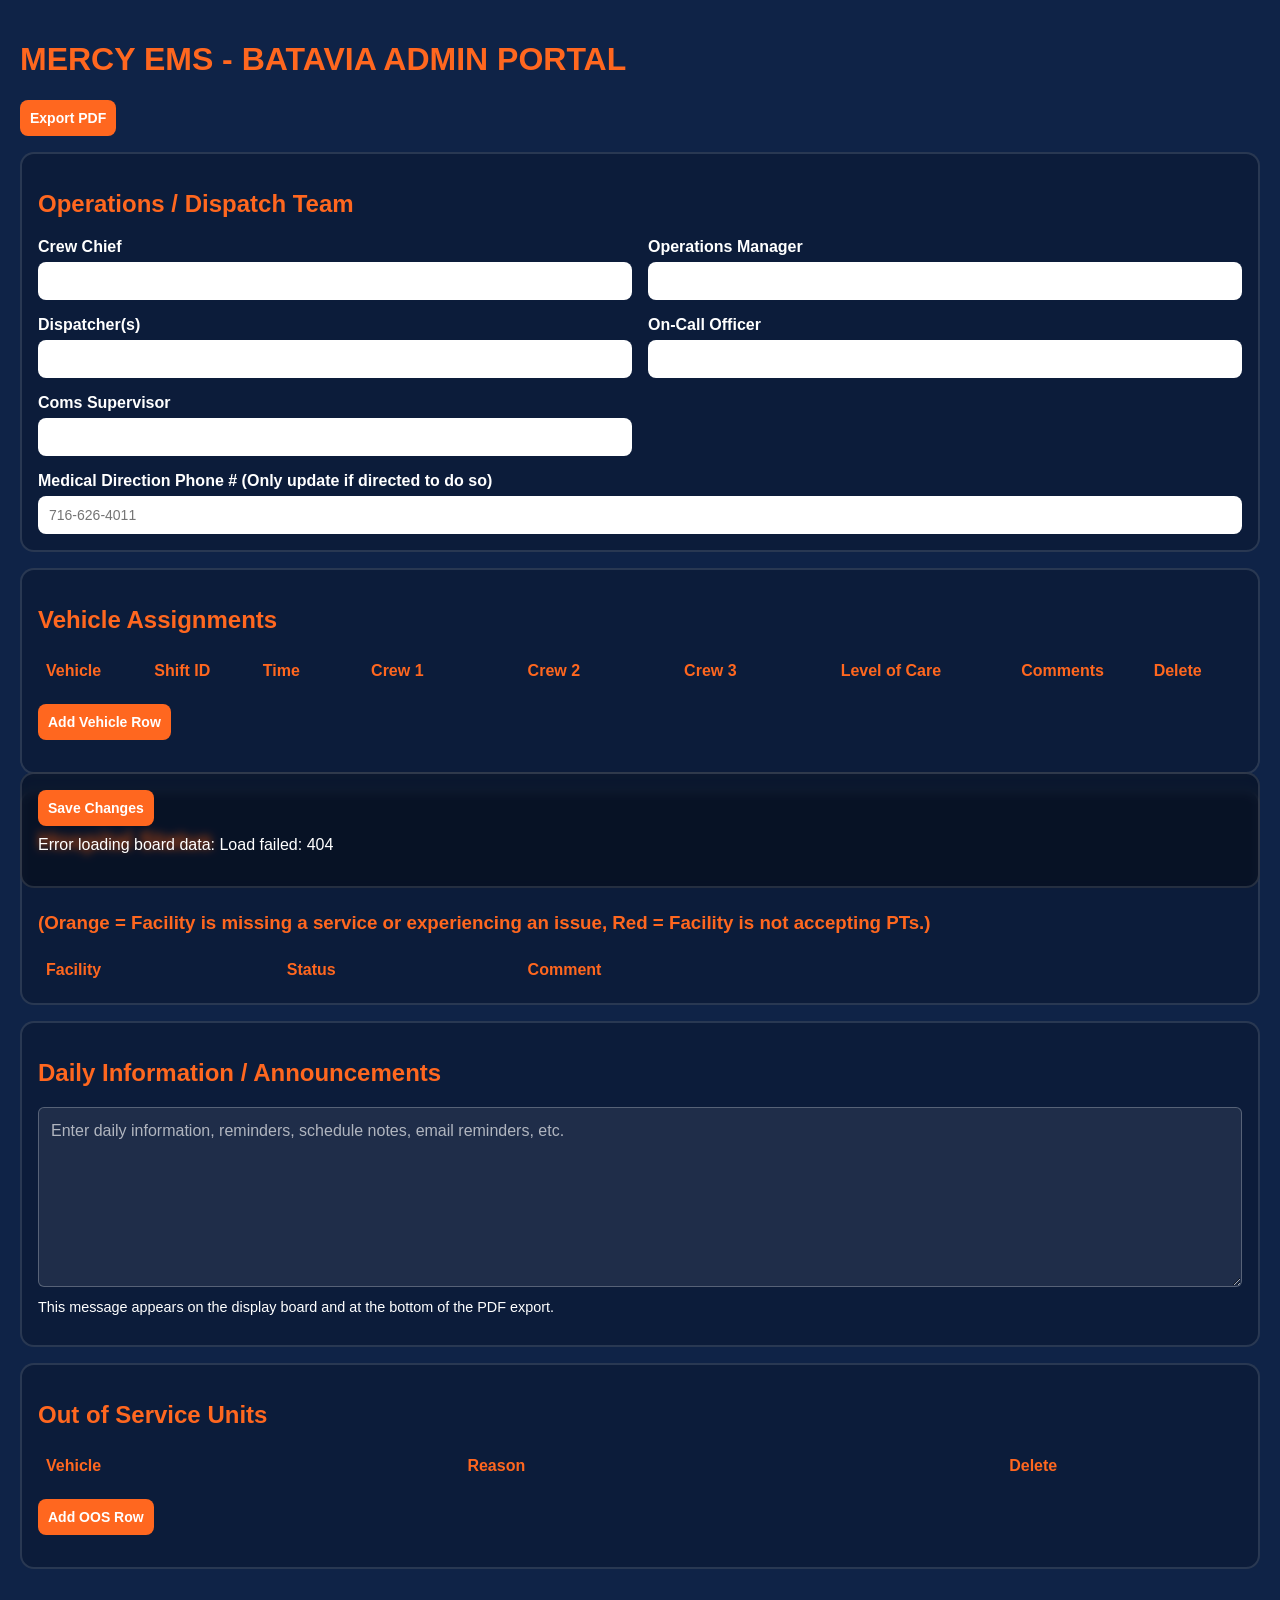
==== admin/index.html @ d02eeb77 "Add files via upload" ====
<!DOCTYPE html>
<html lang="en">
<head>
  <meta charset="UTF-8" />
  <meta name="viewport" content="width=device-width, initial-scale=1.0" />
  <title>MEMS-Batavia-ADMIN CENTER</title>
  <link rel="stylesheet" href="/style.css" />

  <style>
    #hospitalTable td select,
    #hospitalTable td input,
    #vehicleTable td input,
    #vehicleTable td select,
    #oosTable td input {
      min-height: 42px;
    }

    #hospitalTable .facility {
      background: #d9d9d9;
      color: #000;
      font-weight: bold;
    }

    .daily-info-admin-box {
      background: transparent;
      color: #fff;
      border-radius: 6px;
    }

    #dailyInfoInput {
      width: 100%;
      min-height: 180px;
      box-sizing: border-box;
      padding: 12px;
      border-radius: 6px;
      border: 1px solid rgba(255,255,255,.25);
      background: rgba(255,255,255,.08);
      color: #fff;
      font-family: Arial, Helvetica, sans-serif;
      font-size: 16px;
      line-height: 1.35;
      resize: vertical;
    }

    #dailyInfoInput::placeholder {
      color: rgba(255,255,255,.65);
    }

    .admin-help-text {
      margin-top: 8px;
      font-size: 0.9rem;
      color: #fff;
    }

    /* Ensures the med direction field handles layout cleanly in the portal grid */
    .full-width-label {
      grid-column: span 2;
    }
    @media (max-width: 600px) {
      .full-width-label {
        grid-column: span 1;
      }
    }

    /* Real-time safety alert banner style */
    .presence-banner {
      background: #ff9800;
      color: #000;
      padding: 14px 20px;
      border-radius: 6px;
      margin-bottom: 24px;
      font-weight: bold;
      border-left: 6px solid #e65100;
      box-shadow: 0 4px 6px rgba(0,0,0,0.2);
      animation: slideDown 0.3s ease-out;
    }

    @keyframes slideDown {
      from { opacity: 0; transform: translateY(-10px); }
      to { opacity: 1; transform: translateY(0); }
    }
  </style>
</head>

<body>
  <div class="admin-page">
    <h1>MERCY EMS - BATAVIA ADMIN PORTAL</h1>

    <p>
      <button type="button" onclick="exportPDF()">Export PDF</button>
    </p>

    <section class="admin-section">
      <h2>Operations / Dispatch Team</h2>
      <div class="form-grid">
        <label>Crew Chief
          <input id="crewChief" type="text" />
        </label>
        <label>Operations Manager
          <input id="assistantChief" type="text" />
        </label>
        <label>Dispatcher(s)
          <input id="dispatcher" type="text" />
        </label>
        <label>On-Call Officer
          <input id="onCallOfficer" type="text" />
        </label>
        <label>Coms Supervisor
          <input id="comsSupervisor" type="text" />
        </label>
        
        <label class="full-width-label">Medical Direction Phone # (Only update if directed to do so)
          <input id="medicalDirection" type="text" placeholder="716-626-4011" />
        </label>
      </div>
    </section>

    <section class="admin-section">
      <h2>Vehicle Assignments</h2>
      <table id="vehicleTable">
        <thead>
          <tr>
            <th>Vehicle</th>
            <th>Shift ID</th>
            <th>Time</th>
            <th>Crew 1</th>
            <th>Crew 2</th>
            <th>Crew 3</th>
            <th>Level of Care</th>
            <th>Comments</th>
            <th>Delete</th>
          </tr>
        </thead>
        <tbody></tbody>
      </table>
      <p>
        <button type="button" id="addVehicleRowBtn">Add Vehicle Row</button>
      </p>
    </section>

    <section class="admin-section">
      <h2>Hospital Status</h2><br>
      <h3>(Orange = Facility is missing a service or experiencing an issue, Red = Facility is not accepting PTs.)</h3>
      <table id="hospitalTable">
        <thead>
          <tr>
            <th>Facility</th>
            <th>Status</th>
            <th>Comment</th>
          </tr>
        </thead>
        <tbody></tbody>
      </table>
    </section>

    <section class="admin-section">
      <h2>Daily Information / Announcements</h2>
      <div class="daily-info-admin-box">
        <textarea id="dailyInfoInput" placeholder="Enter daily information, reminders, schedule notes, email reminders, etc."></textarea>
      </div>
      <p class="admin-help-text">
        This message appears on the display board and at the bottom of the PDF export.
      </p>
    </section>

    <section class="admin-section">
      <h2>Out of Service Units</h2>
      <table id="oosTable">
        <thead>
          <tr>
            <th>Vehicle</th>
            <th>Reason</th>
            <th>Delete</th>
          </tr>
        </thead>
        <tbody></tbody>
      </table>
      <p>
        <button type="button" id="addOosRowBtn">Add OOS Row</button>
      </p>
    </section>

    <section class="admin-section admin-save-bar">
      <button id="saveBtn" type="button">Save Changes</button>
      <p id="statusMsg">Loading current board data...</p>
    </section>
  </div>

  <script>
    // Global tracking states for conflict management
    let currentRevisionId = null;
    let mySessionId = Math.random().toString(36).substring(2, 15);

    function exportPDF() {
      const user = "Rig assignments are always scheduled to change!";
      const now = new Date();

      const medDirValue = document.getElementById("medicalDirection").value.trim() || "716-626-4011";
      const rows = Array.from(document.querySelectorAll("#vehicleTable tbody tr"));

      const tableRows = rows.map(row => `
        <tr>
          <td>${escapeHtml(row.querySelector(".vehicle").value)}</td>
          <td>${escapeHtml(row.querySelector(".shiftId").value)}</td>
          <td>${escapeHtml(row.querySelector(".time").value)}</td>
          <td>${escapeHtml(row.querySelector(".crew1").value)}</td>
          <td>${escapeHtml(row.querySelector(".crew2").value)}</td>
          <td>${escapeHtml(row.querySelector(".crew3").value)}</td>
          <td>${escapeHtml(row.querySelector(".levelOfCare").value)}</td>
          <td>${escapeHtml(row.querySelector(".comments").value)}</td>
        </tr>
      `).join("");

      const dailyInfoHtml = getDailyInfoHtml();
      const dailyInfoSection = dailyInfoHtml.trim() !== ""
        ? `
          <div class="daily-info-pdf">
            <h3>Daily Information / Announcements</h3>
            <div class="daily-info-content">
              ${escapeHtml(dailyInfoHtml)}
            </div>
          </div>
        `
        : "";

      const printWindow = window.open("", "_blank");

      printWindow.document.write(`
        <!DOCTYPE html>
        <html>
        <head>
          <title>Vehicle Assignments</title>
          <style>
            @page {
              size: landscape;
              margin: 0.5in;
            }

            body {
              font-family: Arial, sans-serif;
              font-size: 11pt;
              color: #000;
              margin: 0;
            }

            h2 {
              text-align: center;
              margin: 0 0 4px 0;
              font-size: 16pt;
              font-weight: bold;
            }

            .med-dir-pdf-line {
              text-align: center;
              font-size: 11pt;
              font-weight: bold;
              margin-bottom: 12px;
            }

            table {
              width: 100%;
              border-collapse: collapse;
            }

            th, td {
              border: 1px solid #000;
              padding: 4px 6px;
              text-align: left;
              vertical-align: top;
            }

            th {
              font-weight: bold;
            }

            thead {
              display: table-header-group;
            }

            .daily-info-pdf {
              margin-top: 14px;
              border: 1px solid #000;
              padding: 8px;
              page-break-inside: avoid;
            }

            .daily-info-pdf h3 {
              margin: 0 0 6px 0;
              font-size: 12pt;
              text-transform: uppercase;
            }

            .daily-info-content {
              font-size: 10.5pt;
              line-height: 1.3;
              white-space: pre-wrap;
            }

            .daily-info-content p {
              margin: 0 0 6px 0;
            }

            .daily-info-content ul,
            .daily-info-content ol {
              margin-top: 4px;
              margin-bottom: 4px;
              padding-left: 22px;
            }

            .footer {
              margin-top: 10px;
              font-size: 9pt;
              display: flex;
              justify-content: space-between;
            }
          </style>
        </head>
        <body>
          <h2>Mercy Flight EMS: Finger Lakes Base - Vehicle Assignments</h2>
          <div class="med-dir-pdf-line">Medical Direction: ${escapeHtml(medDirValue)}</div>
          <table>
            <thead>
              <tr>
                <th>Vehicle</th>
                <th>Shift ID</th>
                <th>Time</th>
                <th>Crew 1</th>
                <th>Crew 2</th>
                <th>Crew 3</th>
                <th>Level of Care</th>
                <th>Comments</th>
              </tr>
            </thead>
            <tbody>
              ${tableRows}
            </tbody>
          </table>

          ${dailyInfoSection}

          <div class="footer">
            <span>REMINDER: ${escapeHtml(user)}</span>
            <span>${escapeHtml(now.toLocaleString())}</span>
          </div>
        </body>
        </html>
      `);

      printWindow.document.close();
      printWindow.focus();
      printWindow.print();
    }

    function escapeHtml(value) {
      return String(value || "")
        .replace(/&/g, "&amp;")
        .replace(/</g, "&lt;")
        .replace(/>/g, "&gt;")
        .replace(/"/g, "&quot;")
        .replace(/'/g, "&#39;");
    }

    function getDailyInfoHtml() {
      const dailyInfoInput = document.getElementById("dailyInfoInput");
      if (!dailyInfoInput) return "";
      return dailyInfoInput.value.trim();
    }

    function updateLevelOfCareClass(selectEl) {
      selectEl.classList.remove(
        "level-care-bls",
        "level-care-als",
        "level-care-sct",
        "level-care-rsi"
      );

      switch (selectEl.value) {
        case "BLS":
          selectEl.classList.add("level-care-bls");
          break;
        case "ALS":
          selectEl.classList.add("level-care-als");
          break;
        case "SCT":
          selectEl.classList.add("level-care-sct");
          break;
        case "ALS/RSI":
          selectEl.classList.add("level-care-rsi");
          break;
      }
    }

    function createVehicleRow(vehicle = {}) {
      const row = document.createElement("tr");
      row.innerHTML = `
        <td><input type="text" class="vehicle" value="${escapeHtml(vehicle.vehicle || "")}"></td>
        <td><input type="text" class="shiftId" value="${escapeHtml(vehicle.shiftId || "")}"></td>
        <td><input type="text" class="time" value="${escapeHtml(vehicle.time || "")}"></td>
        <td><input type="text" class="crew1" value="${escapeHtml(vehicle.crew1 || "")}"></td>
        <td><input type="text" class="crew2" value="${escapeHtml(vehicle.crew2 || "")}"></td>
        <td><input type="text" class="crew3" value="${escapeHtml(vehicle.crew3 || "")}"></td>
        <td>
          <select class="levelOfCare">
            <option value="" ${!vehicle.levelOfCare ? "selected" : ""}>Select</option>
            <option value="BLS" ${vehicle.levelOfCare === "BLS" ? "selected" : ""}>BLS</option>
            <option value="ALS" ${vehicle.levelOfCare === "ALS" ? "selected" : ""}>ALS</option>
            <option value="SCT" ${vehicle.levelOfCare === "SCT" ? "selected" : ""}>SCT</option>
            <option value="ALS/RSI" ${vehicle.levelOfCare === "ALS/RSI" ? "selected" : ""}>ALS/RSI</option>
          </select>
        </td>
        <td><input type="text" class="comments" value="${escapeHtml(vehicle.comments || "")}"></td>
        <td><button type="button" class="deleteRowBtn">Delete</button></td>
      `;

      const deleteBtn = row.querySelector(".deleteRowBtn");
      deleteBtn.addEventListener("click", () => row.remove());

      const locSelect = row.querySelector(".levelOfCare");
      locSelect.addEventListener("change", () => updateLevelOfCareClass(locSelect));
      updateLevelOfCareClass(locSelect);

      return row;
    }

    function createHospitalRow(hospital = {}) {
      const row = document.createElement("tr");
      row.innerHTML = `
        <td>
          <input type="text" class="facility" value="${escapeHtml(hospital.facility || "")}" readonly>
        </td>
        <td>
          <select class="status">
            <option value="OPEN" ${hospital.status === "OPEN" ? "selected" : ""}>OPEN</option>
            <option value="RED" ${hospital.status === "RED" ? "selected" : ""}>RED</option>
            <option value="ORANGE" ${hospital.status === "ORANGE" ? "selected" : ""}>ORANGE</option>
          </select>
        </td>
        <td>
          <input type="text" class="comment" value="${escapeHtml(hospital.comment || "")}" placeholder="Enter comment">
        </td>
      `;
      return row;
    }

    function createOosRow(oos = {}) {
      const row = document.createElement("tr");
      row.innerHTML = `
        <td><input type="text" class="oos-vehicle" value="${escapeHtml(oos.vehicle || "")}"></td>
        <td><input type="text" class="oos-reason" value="${escapeHtml(oos.reason || "")}"></td>
        <td><button type="button" class="deleteOosRowBtn">Delete</button></td>
      `;
      row.querySelector(".deleteOosRowBtn").addEventListener("click", () => row.remove());
      return row;
    }

    function loadForm(data) {
      document.getElementById("crewChief").value = data.operations?.crewChief || "";
      document.getElementById("assistantChief").value = data.operations?.assistantChief || "";
      document.getElementById("dispatcher").value = data.operations?.dispatcher || "";
      document.getElementById("onCallOfficer").value = data.operations?.onCallOfficer || "";
      document.getElementById("comsSupervisor").value = data.operations?.comsSupervisor || "";
      document.getElementById("medicalDirection").value = data.operations?.medicalDirection || "716-626-4011";

      const vehicleBody = document.querySelector("#vehicleTable tbody");
      vehicleBody.innerHTML = "";
      (data.vehicles || []).forEach(vehicle => {
        vehicleBody.appendChild(createVehicleRow(vehicle));
      });

      const hospitalBody = document.querySelector("#hospitalTable tbody");
      hospitalBody.innerHTML = "";
      (data.hospitals || []).forEach(hospital => {
        hospitalBody.appendChild(createHospitalRow(hospital));
      });

      const dailyInfoInput = document.getElementById("dailyInfoInput");
      if (dailyInfoInput) {
        dailyInfoInput.value = data.dailyInfo || "";
      }

      const oosBody = document.querySelector("#oosTable tbody");
      oosBody.innerHTML = "";
      (data.oos || []).forEach(item => {
        oosBody.appendChild(createOosRow(item));
      });
    }

    function collectFormData() {
      const operations = {
        crewChief: document.getElementById("crewChief").value.trim(),
        assistantChief: document.getElementById("assistantChief").value.trim(),
        dispatcher: document.getElementById("dispatcher").value.trim(),
        onCallOfficer: document.getElementById("onCallOfficer").value.trim(),
        comsSupervisor: document.getElementById("comsSupervisor").value.trim(),
        medicalDirection: document.getElementById("medicalDirection").value.trim()
      };

      const vehicles = Array.from(document.querySelectorAll("#vehicleTable tbody tr")).map(row => ({
        vehicle: row.querySelector(".vehicle").value.trim(),
        shiftId: row.querySelector(".shiftId").value.trim(),
        time: row.querySelector(".time").value.trim(),
        crew1: row.querySelector(".crew1").value.trim(),
        crew2: row.querySelector(".crew2").value.trim(),
        crew3: row.querySelector(".crew3").value.trim(),
        levelOfCare: row.querySelector(".levelOfCare").value.trim(),
        comments: row.querySelector(".comments").value.trim()
      })).filter(v =>
        v.vehicle !== "" ||
        v.shiftId !== "" ||
        v.time !== "" ||
        v.crew1 !== "" ||
        v.crew2 !== "" ||
        v.crew3 !== "" ||
        v.levelOfCare !== "" ||
        v.comments !== ""
      );

      const hospitals = Array.from(document.querySelectorAll("#hospitalTable tbody tr")).map(row => ({
        facility: row.querySelector(".facility").value.trim(),
        status: row.querySelector(".status").value,
        comment: row.querySelector(".comment").value.trim()
      }));

      const oos = Array.from(document.querySelectorAll("#oosTable tbody tr")).map(row => ({
        vehicle: row.querySelector(".oos-vehicle").value.trim(),
        reason: row.querySelector(".oos-reason").value.trim()
      })).filter(item => item.vehicle !== "" || item.reason !== "");

      const dailyInfo = getDailyInfoHtml();

      return { operations, vehicles, hospitals, oos, dailyInfo };
    }

    // Dynamic UI Warning Banner controls
    function injectPresenceBanner(message) {
      const existing = document.querySelector(".presence-banner");
      if (existing) existing.remove();

      const banner = document.createElement("div");
      banner.className = "presence-banner";
      banner.innerHTML = `<span>${message}</span>`;
      
      const adminPage = document.querySelector(".admin-page");
      if (adminPage) {
        adminPage.insertBefore(banner, adminPage.firstChild);
      }
    }

    function removePresenceBanner() {
      const existing = document.querySelector(".presence-banner");
      if (existing) existing.remove();
    }

    document.getElementById("addVehicleRowBtn").addEventListener("click", () => {
      document.querySelector("#vehicleTable tbody").appendChild(createVehicleRow({}));
    });

    document.getElementById("addOosRowBtn").addEventListener("click", () => {
      document.querySelector("#oosTable tbody").appendChild(createOosRow({}));
    });

    // Save Changes Handler containing safety version stamps
    document.getElementById("saveBtn").addEventListener("click", async () => {
      const updatedData = collectFormData();
      
      const payload = {
        ...updatedData,
        revisionId: currentRevisionId,
        senderId: mySessionId
      };

      try {
        const response = await fetch("/api/board", {
          method: "POST",
          headers: {
            "Content-Type": "application/json"
          },
          body: JSON.stringify(payload)
        });

        // Handle mid-air collision warning natively via HTTP Status codes
        if (response.status === 409) {
          throw new Error("Conflict! Another dispatcher saved updates to this board while you were editing.");
        }

        if (!response.ok) {
          throw new Error(`Save failed: ${response.status}`);
        }

        const result = await response.json();
        
        // Match our local layout identity token with the fresh database revision record
        currentRevisionId = result.revisionId;

        document.getElementById("statusMsg").textContent = "Board updated successfully.";
        removePresenceBanner();
      } catch (error) {
        document.getElementById("statusMsg").textContent = "Error saving board: " + error.message;
        injectPresenceBanner(`❌ Save Denied: ${error.message} To protect active data, please copy your edits, reload this tab, and reapply them.`);
      }
    });

    // Initial Load sequence
    fetch(`/api/board?ts=${Date.now()}`, { cache: "no-store" })
      .then(response => {
        if (!response.ok) {
          throw new Error(`Load failed: ${response.status}`);
        }
        return response.json();
      })
      .then(data => {
        loadForm(data);
        
        // Track the baseline revision key mapped by the server JSON response
        currentRevisionId = data.revisionId || "initial-revision-v1";
        document.getElementById("statusMsg").textContent = "Current board data loaded.";
      })
      .catch(error => {
        document.getElementById("statusMsg").textContent = "Error loading board data: " + error.message;
      });
  </script>
</body>
</html>
---- style.css ----
* {
  box-sizing: border-box;
}

body {
  margin: 0;
  font-family: Arial, Helvetica, sans-serif;
  background: #0f2347;
  color: #ff671f;
}

.admin-page {
  max-width: 1400px;
  margin: 0 auto;
  padding: 20px;
}

h1, h2 {
  color: #ff671f;
}

.admin-section {
  background: rgba(0,0,0,0.18);
  border: 2px solid rgba(255,255,255,0.12);
  border-radius: 14px;
  padding: 16px;
  margin-bottom: 16px;
}

.form-grid {
  display: grid;
  grid-template-columns: repeat(2, minmax(0, 1fr));
  gap: 16px;
}

label {
  display: flex;
  flex-direction: column;
  gap: 6px;
  color: white;
  font-weight: bold;
}

input,
select,
button,
textarea {
  width: 100%;
  max-width: 100%;
  padding: 10px;
  border-radius: 8px;
  border: 1px solid rgba(255,255,255,0.15);
  font-size: 14px;
}

input,
select,
textarea {
  background: white;
  color: black;
}

button {
  width: auto;
  background: #ff671f;
  color: white;
  font-weight: bold;
  border: none;
  cursor: pointer;
}

table {
  width: 100%;
  border-collapse: collapse;
}

th,
td {
  padding: 8px;
  text-align: left;
  vertical-align: top;
}

th {
  color: #ff671f;
}

td {
  color: white;
}

td input,
td select,
td textarea {
  width: 100%;
  min-width: 0;
  display: block;
}

/* Vehicle table: stable widths for dispatch screens */
#vehicleTable {
  width: 100%;
  table-layout: fixed;
}

#vehicleTable th:nth-child(1),
#vehicleTable td:nth-child(1) { width: 9%; } /* Vehicle */

#vehicleTable th:nth-child(2),
#vehicleTable td:nth-child(2) { width: 9%; } /* Shift ID */

#vehicleTable th:nth-child(3),
#vehicleTable td:nth-child(3) { width: 9%; } /* Time */

#vehicleTable th:nth-child(4),
#vehicleTable td:nth-child(4) { width: 13%; } /* Crew 1 */

#vehicleTable th:nth-child(5),
#vehicleTable td:nth-child(5) { width: 13%; } /* Crew 2 */

#vehicleTable th:nth-child(6),
#vehicleTable td:nth-child(6) { width: 13%; } /* Crew 3 */

#vehicleTable th:nth-child(7),
#vehicleTable td:nth-child(7) { width: 15%; } /* Level of Care */

#vehicleTable th:nth-child(8),
#vehicleTable td:nth-child(8) { width: 11%; } /* Comments */

#vehicleTable th:nth-child(9),
#vehicleTable td:nth-child(9) {
  width: 8%;   /* Delete */
  min-width: 90px;
}

/* Keep delete button visible */
#vehicleTable td:last-child button {
  white-space: nowrap;
  min-width: 72px;
}

/* Color-coded Level of Care */
.levelOfCare {
  font-weight: bold;
  border: 2px solid transparent;
}

.level-care-bls {
  background: #2e7d32 !important;
  color: #fff !important;
}

.level-care-als {
  background: #1565c0 !important;
  color: #fff !important;
}

.level-care-sct {
  background: #6a1b9a !important;
  color: #fff !important;
}

.level-care-rsi {
  background: #c62828 !important;
  color: #fff !important;
}

#hospitalTable th:nth-child(1) { width: 20%; }
#hospitalTable th:nth-child(2) { width: 20%; }
#hospitalTable th:nth-child(3) { width: 60%; }

#oosTable th:nth-child(1) { width: 35%; }
#oosTable th:nth-child(2) { width: 45%; }
#oosTable th:nth-child(3) { width: 20%; }

#statusMsg {
  color: white;
  margin-top: 10px;
}

.admin-save-bar {
  position: sticky;
  bottom: 12px;
  background: rgba(0,0,0,0.35);
  backdrop-filter: blur(4px);
  z-index: 5;
}

/* Tablet */
@media (max-width: 1100px) {
  .form-grid {
    grid-template-columns: 1fr;
  }

  .admin-page {
    padding: 14px;
  }

  .admin-section {
    padding: 12px;
  }

  #vehicleTable {
    display: block;
    overflow-x: auto;
    white-space: nowrap;
  }

  #hospitalTable,
  #oosTable {
    display: block;
    overflow-x: auto;
  }
}

/* Mobile stacked layout */
@media (max-width: 700px) {
  .admin-page {
    padding: 10px;
  }

  h1 {
    font-size: 1.5rem;
  }

  table,
  thead,
  tbody,
  th,
  td,
  tr {
    display: block;
    width: 100%;
  }

  #vehicleTable thead,
  #hospitalTable thead,
  #oosTable thead {
    display: none;
  }

  #vehicleTable tbody tr,
  #hospitalTable tbody tr,
  #oosTable tbody tr {
    background: rgba(255,255,255,0.04);
    border: 1px solid rgba(255,255,255,0.12);
    border-radius: 12px;
    padding: 10px;
    margin-bottom: 12px;
  }

  #vehicleTable td,
  #hospitalTable td,
  #oosTable td {
    display: flex;
    flex-direction: column;
    padding: 6px 0;
    border: none;
  }

  #vehicleTable td::before,
  #hospitalTable td::before,
  #oosTable td::before {
    font-weight: bold;
    color: #ff671f;
    margin-bottom: 4px;
  }

  #vehicleTable td:nth-child(1)::before { content: "Vehicle"; }
  #vehicleTable td:nth-child(2)::before { content: "Shift ID"; }
  #vehicleTable td:nth-child(3)::before { content: "Time"; }
  #vehicleTable td:nth-child(4)::before { content: "Crew 1"; }
  #vehicleTable td:nth-child(5)::before { content: "Crew 2"; }
  #vehicleTable td:nth-child(6)::before { content: "Crew 3"; }
  #vehicleTable td:nth-child(7)::before { content: "Level of Care"; }
  #vehicleTable td:nth-child(8)::before { content: "Comments"; }
  #vehicleTable td:nth-child(9)::before { content: "Delete"; }

  #hospitalTable td:nth-child(1)::before { content: "Facility"; }
  #hospitalTable td:nth-child(2)::before { content: "Status"; }
  #hospitalTable td:nth-child(3)::before { content: "Comment"; }

  #oosTable td:nth-child(1)::before { content: "Vehicle"; }
  #oosTable td:nth-child(2)::before { content: "Reason"; }
  #oosTable td:nth-child(3)::before { content: "Delete"; }

  input,
  select,
  button,
  textarea {
    font-size: 16px;
  }

  .admin-save-bar {
    bottom: 8px;
  }
}
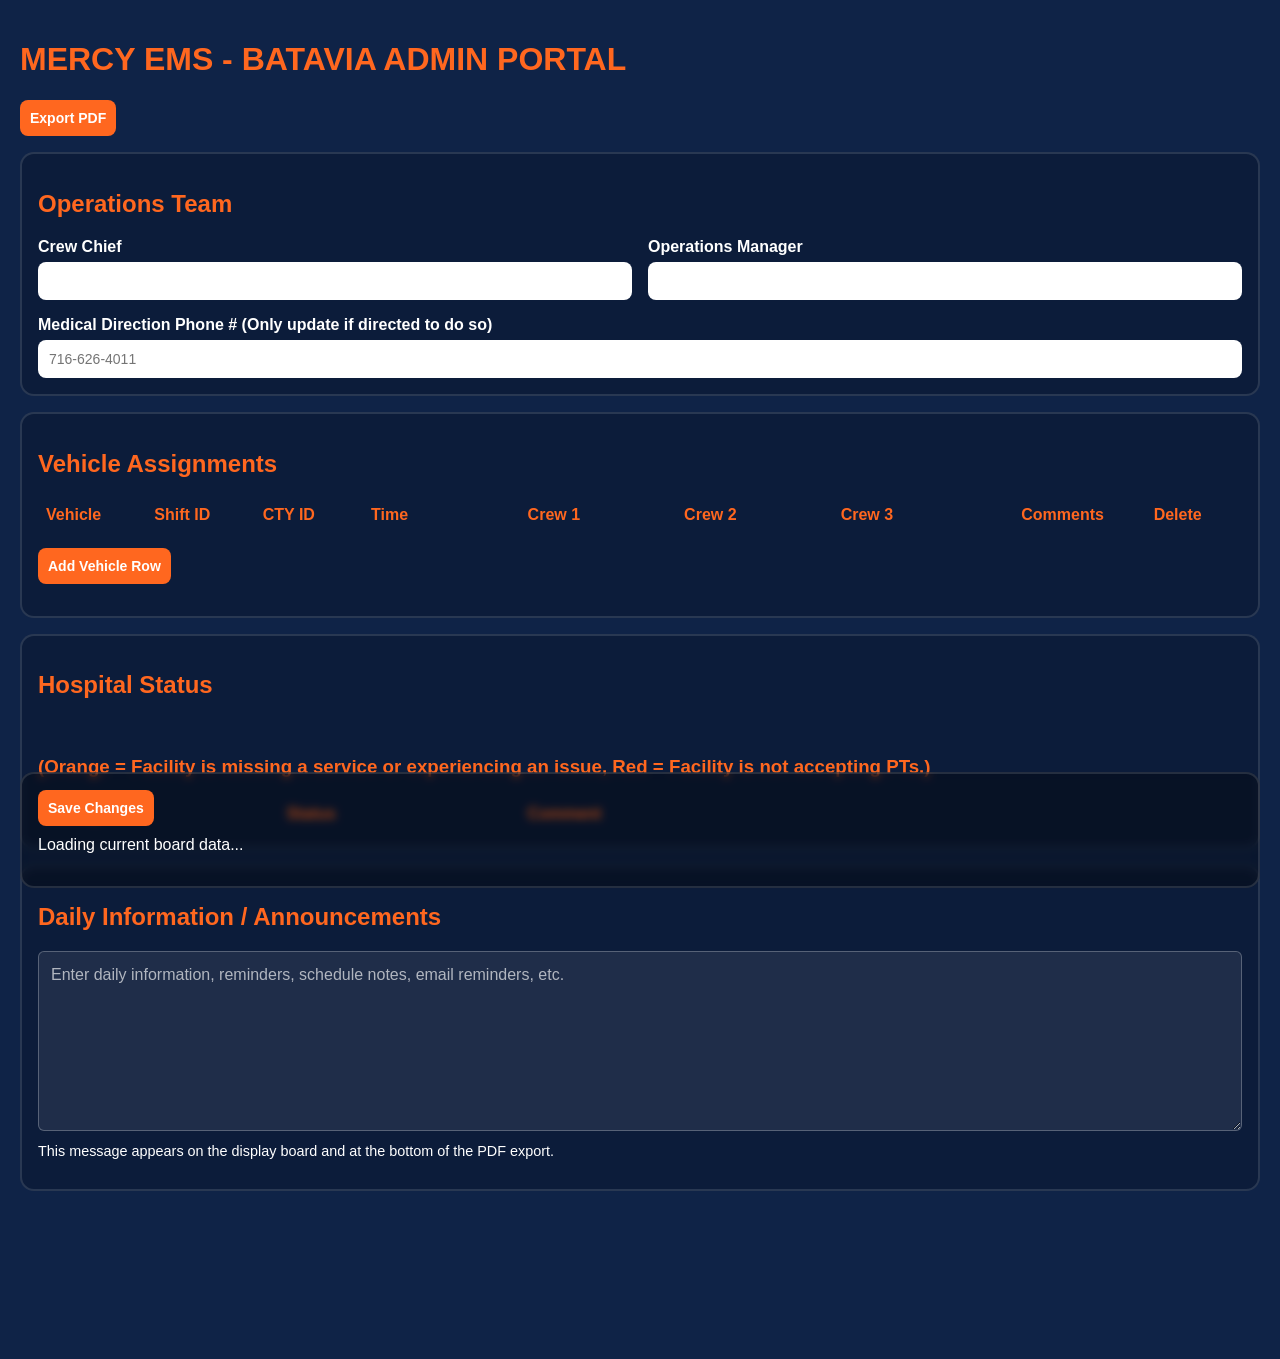
==== commit b532e0c1: "Update print statement from 'Hello' to 'Goodbye'" ====
--- a/admin/index.html
+++ b/admin/index.html
@@ -91,7 +91,7 @@
     </p>
 
     <section class="admin-section">
-      <h2>Operations / Dispatch Team</h2>
+      <h2>Operations Team</h2>
       <div class="form-grid">
         <label>Crew Chief
           <input id="crewChief" type="text" />
@@ -99,15 +99,6 @@
         <label>Operations Manager
           <input id="assistantChief" type="text" />
         </label>
-        <label>Dispatcher(s)
-          <input id="dispatcher" type="text" />
-        </label>
-        <label>On-Call Officer
-          <input id="onCallOfficer" type="text" />
-        </label>
-        <label>Coms Supervisor
-          <input id="comsSupervisor" type="text" />
-        </label>
         
         <label class="full-width-label">Medical Direction Phone # (Only update if directed to do so)
           <input id="medicalDirection" type="text" placeholder="716-626-4011" />
@@ -122,11 +113,11 @@
           <tr>
             <th>Vehicle</th>
             <th>Shift ID</th>
+            <th>CTY ID</th>
             <th>Time</th>
             <th>Crew 1</th>
             <th>Crew 2</th>
             <th>Crew 3</th>
-            <th>Level of Care</th>
             <th>Comments</th>
             <th>Delete</th>
           </tr>
@@ -163,23 +154,6 @@
       </p>
     </section>
 
-    <section class="admin-section">
-      <h2>Out of Service Units</h2>
-      <table id="oosTable">
-        <thead>
-          <tr>
-            <th>Vehicle</th>
-            <th>Reason</th>
-            <th>Delete</th>
-          </tr>
-        </thead>
-        <tbody></tbody>
-      </table>
-      <p>
-        <button type="button" id="addOosRowBtn">Add OOS Row</button>
-      </p>
-    </section>
-
     <section class="admin-section admin-save-bar">
       <button id="saveBtn" type="button">Save Changes</button>
       <p id="statusMsg">Loading current board data...</p>
@@ -202,11 +176,11 @@
         <tr>
           <td>${escapeHtml(row.querySelector(".vehicle").value)}</td>
           <td>${escapeHtml(row.querySelector(".shiftId").value)}</td>
+          <td>${escapeHtml(row.querySelector(".ctyId").value)}</td>
           <td>${escapeHtml(row.querySelector(".time").value)}</td>
           <td>${escapeHtml(row.querySelector(".crew1").value)}</td>
           <td>${escapeHtml(row.querySelector(".crew2").value)}</td>
           <td>${escapeHtml(row.querySelector(".crew3").value)}</td>
-          <td>${escapeHtml(row.querySelector(".levelOfCare").value)}</td>
           <td>${escapeHtml(row.querySelector(".comments").value)}</td>
         </tr>
       `).join("");
@@ -366,28 +340,6 @@
       return dailyInfoInput.value.trim();
     }
 
-    function updateLevelOfCareClass(selectEl) {
-      selectEl.classList.remove(
-        "level-care-bls",
-        "level-care-als",
-        "level-care-sct",
-        "level-care-rsi"
-      );
-
-      switch (selectEl.value) {
-        case "BLS":
-          selectEl.classList.add("level-care-bls");
-          break;
-        case "ALS":
-          selectEl.classList.add("level-care-als");
-          break;
-        case "SCT":
-          selectEl.classList.add("level-care-sct");
-          break;
-        case "ALS/RSI":
-          selectEl.classList.add("level-care-rsi");
-          break;
-      }
     }
 
     function createVehicleRow(vehicle = {}) {
@@ -399,25 +351,12 @@
         <td><input type="text" class="crew1" value="${escapeHtml(vehicle.crew1 || "")}"></td>
         <td><input type="text" class="crew2" value="${escapeHtml(vehicle.crew2 || "")}"></td>
         <td><input type="text" class="crew3" value="${escapeHtml(vehicle.crew3 || "")}"></td>
-        <td>
-          <select class="levelOfCare">
-            <option value="" ${!vehicle.levelOfCare ? "selected" : ""}>Select</option>
-            <option value="BLS" ${vehicle.levelOfCare === "BLS" ? "selected" : ""}>BLS</option>
-            <option value="ALS" ${vehicle.levelOfCare === "ALS" ? "selected" : ""}>ALS</option>
-            <option value="SCT" ${vehicle.levelOfCare === "SCT" ? "selected" : ""}>SCT</option>
-            <option value="ALS/RSI" ${vehicle.levelOfCare === "ALS/RSI" ? "selected" : ""}>ALS/RSI</option>
-          </select>
-        </td>
         <td><input type="text" class="comments" value="${escapeHtml(vehicle.comments || "")}"></td>
         <td><button type="button" class="deleteRowBtn">Delete</button></td>
       `;
 
       const deleteBtn = row.querySelector(".deleteRowBtn");
       deleteBtn.addEventListener("click", () => row.remove());
-
-      const locSelect = row.querySelector(".levelOfCare");
-      locSelect.addEventListener("change", () => updateLevelOfCareClass(locSelect));
-      updateLevelOfCareClass(locSelect);
 
       return row;
     }
@@ -456,9 +395,7 @@
     function loadForm(data) {
       document.getElementById("crewChief").value = data.operations?.crewChief || "";
       document.getElementById("assistantChief").value = data.operations?.assistantChief || "";
-      document.getElementById("dispatcher").value = data.operations?.dispatcher || "";
       document.getElementById("onCallOfficer").value = data.operations?.onCallOfficer || "";
-      document.getElementById("comsSupervisor").value = data.operations?.comsSupervisor || "";
       document.getElementById("medicalDirection").value = data.operations?.medicalDirection || "716-626-4011";
 
       const vehicleBody = document.querySelector("#vehicleTable tbody");
@@ -477,41 +414,33 @@
       if (dailyInfoInput) {
         dailyInfoInput.value = data.dailyInfo || "";
       }
-
-      const oosBody = document.querySelector("#oosTable tbody");
-      oosBody.innerHTML = "";
-      (data.oos || []).forEach(item => {
-        oosBody.appendChild(createOosRow(item));
-      });
     }
 
     function collectFormData() {
       const operations = {
         crewChief: document.getElementById("crewChief").value.trim(),
         assistantChief: document.getElementById("assistantChief").value.trim(),
-        dispatcher: document.getElementById("dispatcher").value.trim(),
         onCallOfficer: document.getElementById("onCallOfficer").value.trim(),
-        comsSupervisor: document.getElementById("comsSupervisor").value.trim(),
         medicalDirection: document.getElementById("medicalDirection").value.trim()
       };
 
       const vehicles = Array.from(document.querySelectorAll("#vehicleTable tbody tr")).map(row => ({
         vehicle: row.querySelector(".vehicle").value.trim(),
         shiftId: row.querySelector(".shiftId").value.trim(),
+        ctyId: row.querySelector(".levelOfCare").value.trim(),
         time: row.querySelector(".time").value.trim(),
         crew1: row.querySelector(".crew1").value.trim(),
         crew2: row.querySelector(".crew2").value.trim(),
         crew3: row.querySelector(".crew3").value.trim(),
-        levelOfCare: row.querySelector(".levelOfCare").value.trim(),
         comments: row.querySelector(".comments").value.trim()
       })).filter(v =>
         v.vehicle !== "" ||
         v.shiftId !== "" ||
+        v.ctyId !== "" ||
         v.time !== "" ||
         v.crew1 !== "" ||
         v.crew2 !== "" ||
         v.crew3 !== "" ||
-        v.levelOfCare !== "" ||
         v.comments !== ""
       );
 
@@ -521,14 +450,9 @@
         comment: row.querySelector(".comment").value.trim()
       }));
 
-      const oos = Array.from(document.querySelectorAll("#oosTable tbody tr")).map(row => ({
-        vehicle: row.querySelector(".oos-vehicle").value.trim(),
-        reason: row.querySelector(".oos-reason").value.trim()
-      })).filter(item => item.vehicle !== "" || item.reason !== "");
-
       const dailyInfo = getDailyInfoHtml();
 
-      return { operations, vehicles, hospitals, oos, dailyInfo };
+      return { operations, vehicles, hospitals, dailyInfo };
     }
 
     // Dynamic UI Warning Banner controls
@@ -553,10 +477,6 @@
 
     document.getElementById("addVehicleRowBtn").addEventListener("click", () => {
       document.querySelector("#vehicleTable tbody").appendChild(createVehicleRow({}));
-    });
-
-    document.getElementById("addOosRowBtn").addEventListener("click", () => {
-      document.querySelector("#oosTable tbody").appendChild(createOosRow({}));
     });
 
     // Save Changes Handler containing safety version stamps
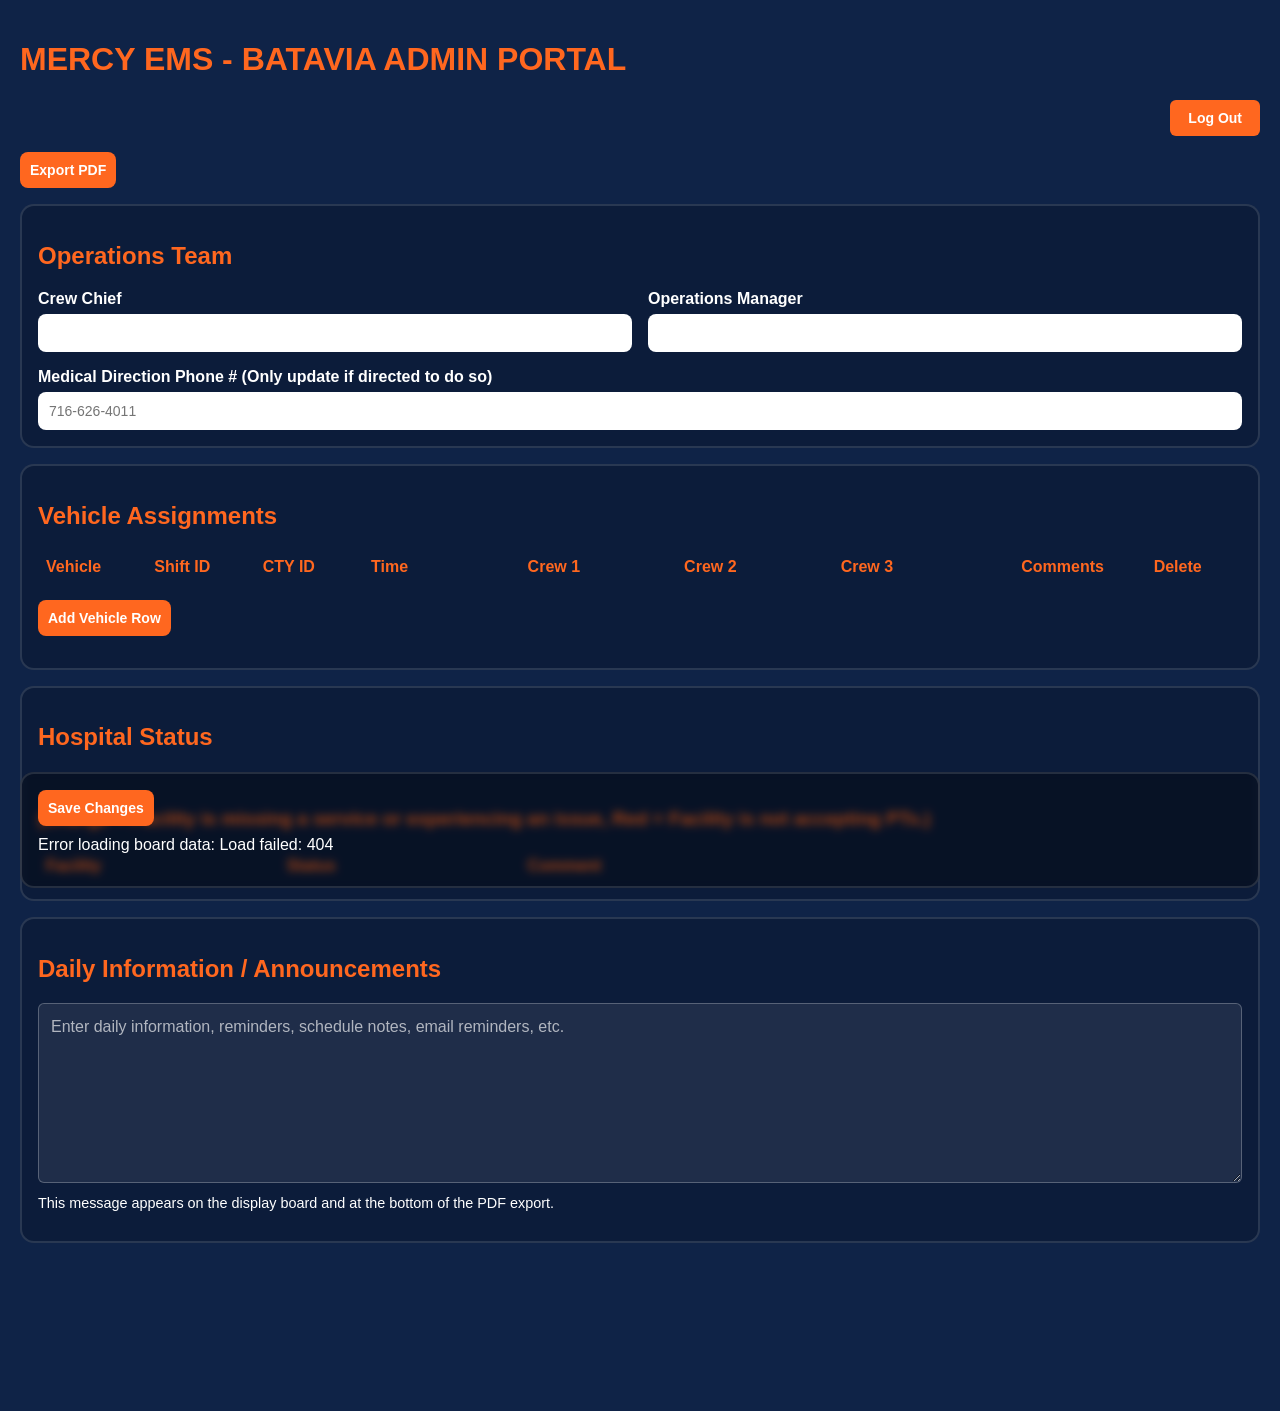
==== commit 0bfe3445: "Refactor admin dashboard HTML structure and styles" ====
--- a/admin/index.html
+++ b/admin/index.html
@@ -3,7 +3,7 @@
 <head>
   <meta charset="UTF-8" />
   <meta name="viewport" content="width=device-width, initial-scale=1.0" />
-  <title>MEMS-Batavia-ADMIN CENTER</title>
+  <title>MEMS-Batavia-Dashboard-Update</title>
   <link rel="stylesheet" href="/style.css" />
 
   <style>
@@ -19,6 +19,32 @@
       background: #d9d9d9;
       color: #000;
       font-weight: bold;
+    }
+
+    .admin-header-actions {
+      display: flex;
+      justify-content: flex-end;
+      gap: 10px;
+      margin-bottom: 15px;
+    }
+
+    .logout-btn {
+      background: #ff671f;
+      color: #fff;
+      border: none;
+      padding: 10px 18px;
+      border-radius: 6px;
+      cursor: pointer;
+      font-weight: 700;
+    }
+
+    .logout-btn:hover {
+      opacity: 0.9;
+    }
+
+    .logout-btn:disabled {
+      opacity: 0.65;
+      cursor: wait;
     }
 
     .daily-info-admin-box {
@@ -52,17 +78,24 @@
       color: #fff;
     }
 
-    /* Ensures the med direction field handles layout cleanly in the portal grid */
     .full-width-label {
       grid-column: span 2;
     }
+
     @media (max-width: 600px) {
       .full-width-label {
         grid-column: span 1;
       }
-    }
-
-    /* Real-time safety alert banner style */
+
+      .admin-header-actions {
+        justify-content: stretch;
+      }
+
+      .admin-header-actions button {
+        width: 100%;
+      }
+    }
+
     .presence-banner {
       background: #ff9800;
       color: #000;
@@ -86,6 +119,10 @@
   <div class="admin-page">
     <h1>MERCY EMS - BATAVIA ADMIN PORTAL</h1>
 
+    <div class="admin-header-actions">
+      <button id="logoutBtn" class="logout-btn" type="button">Log Out</button>
+    </div>
+
     <p>
       <button type="button" onclick="exportPDF()">Export PDF</button>
     </p>
@@ -96,10 +133,11 @@
         <label>Crew Chief
           <input id="crewChief" type="text" />
         </label>
+
         <label>Operations Manager
           <input id="assistantChief" type="text" />
         </label>
-        
+
         <label class="full-width-label">Medical Direction Phone # (Only update if directed to do so)
           <input id="medicalDirection" type="text" placeholder="716-626-4011" />
         </label>
@@ -124,14 +162,17 @@
         </thead>
         <tbody></tbody>
       </table>
+
       <p>
         <button type="button" id="addVehicleRowBtn">Add Vehicle Row</button>
       </p>
     </section>
 
     <section class="admin-section">
-      <h2>Hospital Status</h2><br>
+      <h2>Hospital Status</h2>
+      <br />
       <h3>(Orange = Facility is missing a service or experiencing an issue, Red = Facility is not accepting PTs.)</h3>
+
       <table id="hospitalTable">
         <thead>
           <tr>
@@ -146,9 +187,14 @@
 
     <section class="admin-section">
       <h2>Daily Information / Announcements</h2>
+
       <div class="daily-info-admin-box">
-        <textarea id="dailyInfoInput" placeholder="Enter daily information, reminders, schedule notes, email reminders, etc."></textarea>
+        <textarea
+          id="dailyInfoInput"
+          placeholder="Enter daily information, reminders, schedule notes, email reminders, etc."
+        ></textarea>
       </div>
+
       <p class="admin-help-text">
         This message appears on the display board and at the bottom of the PDF export.
       </p>
@@ -161,14 +207,27 @@
   </div>
 
   <script>
-    // Global tracking states for conflict management
     let currentRevisionId = null;
     let mySessionId = Math.random().toString(36).substring(2, 15);
+
+    function escapeHtml(value) {
+      return String(value || "")
+        .replace(/&/g, "&amp;")
+        .replace(/</g, "&lt;")
+        .replace(/>/g, "&gt;")
+        .replace(/"/g, "&quot;")
+        .replace(/'/g, "&#39;");
+    }
+
+    function getDailyInfoHtml() {
+      const dailyInfoInput = document.getElementById("dailyInfoInput");
+      if (!dailyInfoInput) return "";
+      return dailyInfoInput.value.trim();
+    }
 
     function exportPDF() {
       const user = "Rig assignments are always scheduled to change!";
       const now = new Date();
-
       const medDirValue = document.getElementById("medicalDirection").value.trim() || "716-626-4011";
       const rows = Array.from(document.querySelectorAll("#vehicleTable tbody tr"));
 
@@ -185,19 +244,22 @@
         </tr>
       `).join("");
 
-      const dailyInfoHtml = getDailyInfoHtml();
-      const dailyInfoSection = dailyInfoHtml.trim() !== ""
+      const dailyInfoText = getDailyInfoHtml();
+      const dailyInfoSection = dailyInfoText
         ? `
           <div class="daily-info-pdf">
             <h3>Daily Information / Announcements</h3>
-            <div class="daily-info-content">
-              ${escapeHtml(dailyInfoHtml)}
-            </div>
+            <div class="daily-info-content">${escapeHtml(dailyInfoText)}</div>
           </div>
         `
         : "";
 
       const printWindow = window.open("", "_blank");
+
+      if (!printWindow) {
+        alert("The PDF window was blocked. Please allow pop-ups and try again.");
+        return;
+      }
 
       printWindow.document.write(`
         <!DOCTYPE html>
@@ -205,113 +267,39 @@
         <head>
           <title>Vehicle Assignments</title>
           <style>
-            @page {
-              size: landscape;
-              margin: 0.5in;
-            }
-
-            body {
-              font-family: Arial, sans-serif;
-              font-size: 11pt;
-              color: #000;
-              margin: 0;
-            }
-
-            h2 {
-              text-align: center;
-              margin: 0 0 4px 0;
-              font-size: 16pt;
-              font-weight: bold;
-            }
-
-            .med-dir-pdf-line {
-              text-align: center;
-              font-size: 11pt;
-              font-weight: bold;
-              margin-bottom: 12px;
-            }
-
-            table {
-              width: 100%;
-              border-collapse: collapse;
-            }
-
-            th, td {
-              border: 1px solid #000;
-              padding: 4px 6px;
-              text-align: left;
-              vertical-align: top;
-            }
-
-            th {
-              font-weight: bold;
-            }
-
-            thead {
-              display: table-header-group;
-            }
-
-            .daily-info-pdf {
-              margin-top: 14px;
-              border: 1px solid #000;
-              padding: 8px;
-              page-break-inside: avoid;
-            }
-
-            .daily-info-pdf h3 {
-              margin: 0 0 6px 0;
-              font-size: 12pt;
-              text-transform: uppercase;
-            }
-
-            .daily-info-content {
-              font-size: 10.5pt;
-              line-height: 1.3;
-              white-space: pre-wrap;
-            }
-
-            .daily-info-content p {
-              margin: 0 0 6px 0;
-            }
-
-            .daily-info-content ul,
-            .daily-info-content ol {
-              margin-top: 4px;
-              margin-bottom: 4px;
-              padding-left: 22px;
-            }
-
-            .footer {
-              margin-top: 10px;
-              font-size: 9pt;
-              display: flex;
-              justify-content: space-between;
-            }
+            @page { size: landscape; margin: 0.5in; }
+            body { font-family: Arial, sans-serif; font-size: 11pt; color: #000; margin: 0; }
+            h2 { text-align: center; margin: 0 0 4px 0; font-size: 16pt; font-weight: bold; }
+            .med-dir-pdf-line { text-align: center; font-size: 11pt; font-weight: bold; margin-bottom: 12px; }
+            table { width: 100%; border-collapse: collapse; }
+            th, td { border: 1px solid #000; padding: 4px 6px; text-align: left; vertical-align: top; }
+            th { font-weight: bold; }
+            thead { display: table-header-group; }
+            .daily-info-pdf { margin-top: 14px; border: 1px solid #000; padding: 8px; page-break-inside: avoid; }
+            .daily-info-pdf h3 { margin: 0 0 6px 0; font-size: 12pt; text-transform: uppercase; }
+            .daily-info-content { font-size: 10.5pt; line-height: 1.3; white-space: pre-wrap; }
+            .footer { margin-top: 10px; font-size: 9pt; display: flex; justify-content: space-between; }
           </style>
         </head>
         <body>
-          <h2>Mercy Flight EMS: Finger Lakes Base - Vehicle Assignments</h2>
+          <h2>Mercy Flight EMS: Batavia Base - Vehicle Assignments</h2>
           <div class="med-dir-pdf-line">Medical Direction: ${escapeHtml(medDirValue)}</div>
           <table>
             <thead>
               <tr>
                 <th>Vehicle</th>
                 <th>Shift ID</th>
+                <th>CTY ID</th>
                 <th>Time</th>
                 <th>Crew 1</th>
                 <th>Crew 2</th>
                 <th>Crew 3</th>
-                <th>Level of Care</th>
                 <th>Comments</th>
               </tr>
             </thead>
-            <tbody>
-              ${tableRows}
-            </tbody>
+            <tbody>${tableRows}</tbody>
           </table>
-
           ${dailyInfoSection}
-
           <div class="footer">
             <span>REMINDER: ${escapeHtml(user)}</span>
             <span>${escapeHtml(now.toLocaleString())}</span>
@@ -325,28 +313,12 @@
       printWindow.print();
     }
 
-    function escapeHtml(value) {
-      return String(value || "")
-        .replace(/&/g, "&amp;")
-        .replace(/</g, "&lt;")
-        .replace(/>/g, "&gt;")
-        .replace(/"/g, "&quot;")
-        .replace(/'/g, "&#39;");
-    }
-
-    function getDailyInfoHtml() {
-      const dailyInfoInput = document.getElementById("dailyInfoInput");
-      if (!dailyInfoInput) return "";
-      return dailyInfoInput.value.trim();
-    }
-
-    }
-
     function createVehicleRow(vehicle = {}) {
       const row = document.createElement("tr");
       row.innerHTML = `
         <td><input type="text" class="vehicle" value="${escapeHtml(vehicle.vehicle || "")}"></td>
         <td><input type="text" class="shiftId" value="${escapeHtml(vehicle.shiftId || "")}"></td>
+        <td><input type="text" class="ctyId" value="${escapeHtml(vehicle.ctyId || "")}"></td>
         <td><input type="text" class="time" value="${escapeHtml(vehicle.time || "")}"></td>
         <td><input type="text" class="crew1" value="${escapeHtml(vehicle.crew1 || "")}"></td>
         <td><input type="text" class="crew2" value="${escapeHtml(vehicle.crew2 || "")}"></td>
@@ -355,18 +327,14 @@
         <td><button type="button" class="deleteRowBtn">Delete</button></td>
       `;
 
-      const deleteBtn = row.querySelector(".deleteRowBtn");
-      deleteBtn.addEventListener("click", () => row.remove());
-
+      row.querySelector(".deleteRowBtn").addEventListener("click", () => row.remove());
       return row;
     }
 
     function createHospitalRow(hospital = {}) {
       const row = document.createElement("tr");
       row.innerHTML = `
-        <td>
-          <input type="text" class="facility" value="${escapeHtml(hospital.facility || "")}" readonly>
-        </td>
+        <td><input type="text" class="facility" value="${escapeHtml(hospital.facility || "")}" readonly></td>
         <td>
           <select class="status">
             <option value="OPEN" ${hospital.status === "OPEN" ? "selected" : ""}>OPEN</option>
@@ -374,75 +342,45 @@
             <option value="ORANGE" ${hospital.status === "ORANGE" ? "selected" : ""}>ORANGE</option>
           </select>
         </td>
-        <td>
-          <input type="text" class="comment" value="${escapeHtml(hospital.comment || "")}" placeholder="Enter comment">
-        </td>
+        <td><input type="text" class="comment" value="${escapeHtml(hospital.comment || "")}" placeholder="Enter comment"></td>
       `;
-      return row;
-    }
-
-    function createOosRow(oos = {}) {
-      const row = document.createElement("tr");
-      row.innerHTML = `
-        <td><input type="text" class="oos-vehicle" value="${escapeHtml(oos.vehicle || "")}"></td>
-        <td><input type="text" class="oos-reason" value="${escapeHtml(oos.reason || "")}"></td>
-        <td><button type="button" class="deleteOosRowBtn">Delete</button></td>
-      `;
-      row.querySelector(".deleteOosRowBtn").addEventListener("click", () => row.remove());
       return row;
     }
 
     function loadForm(data) {
       document.getElementById("crewChief").value = data.operations?.crewChief || "";
       document.getElementById("assistantChief").value = data.operations?.assistantChief || "";
-      document.getElementById("onCallOfficer").value = data.operations?.onCallOfficer || "";
       document.getElementById("medicalDirection").value = data.operations?.medicalDirection || "716-626-4011";
 
       const vehicleBody = document.querySelector("#vehicleTable tbody");
       vehicleBody.innerHTML = "";
-      (data.vehicles || []).forEach(vehicle => {
-        vehicleBody.appendChild(createVehicleRow(vehicle));
-      });
+      (data.vehicles || []).forEach(vehicle => vehicleBody.appendChild(createVehicleRow(vehicle)));
 
       const hospitalBody = document.querySelector("#hospitalTable tbody");
       hospitalBody.innerHTML = "";
-      (data.hospitals || []).forEach(hospital => {
-        hospitalBody.appendChild(createHospitalRow(hospital));
-      });
+      (data.hospitals || []).forEach(hospital => hospitalBody.appendChild(createHospitalRow(hospital)));
 
       const dailyInfoInput = document.getElementById("dailyInfoInput");
-      if (dailyInfoInput) {
-        dailyInfoInput.value = data.dailyInfo || "";
-      }
+      if (dailyInfoInput) dailyInfoInput.value = data.dailyInfo || "";
     }
 
     function collectFormData() {
       const operations = {
         crewChief: document.getElementById("crewChief").value.trim(),
         assistantChief: document.getElementById("assistantChief").value.trim(),
-        onCallOfficer: document.getElementById("onCallOfficer").value.trim(),
         medicalDirection: document.getElementById("medicalDirection").value.trim()
       };
 
       const vehicles = Array.from(document.querySelectorAll("#vehicleTable tbody tr")).map(row => ({
         vehicle: row.querySelector(".vehicle").value.trim(),
         shiftId: row.querySelector(".shiftId").value.trim(),
-        ctyId: row.querySelector(".levelOfCare").value.trim(),
+        ctyId: row.querySelector(".ctyId").value.trim(),
         time: row.querySelector(".time").value.trim(),
         crew1: row.querySelector(".crew1").value.trim(),
         crew2: row.querySelector(".crew2").value.trim(),
         crew3: row.querySelector(".crew3").value.trim(),
         comments: row.querySelector(".comments").value.trim()
-      })).filter(v =>
-        v.vehicle !== "" ||
-        v.shiftId !== "" ||
-        v.ctyId !== "" ||
-        v.time !== "" ||
-        v.crew1 !== "" ||
-        v.crew2 !== "" ||
-        v.crew3 !== "" ||
-        v.comments !== ""
-      );
+      })).filter(vehicle => Object.values(vehicle).some(value => value !== ""));
 
       const hospitals = Array.from(document.querySelectorAll("#hospitalTable tbody tr")).map(row => ({
         facility: row.querySelector(".facility").value.trim(),
@@ -450,24 +388,19 @@
         comment: row.querySelector(".comment").value.trim()
       }));
 
-      const dailyInfo = getDailyInfoHtml();
-
-      return { operations, vehicles, hospitals, dailyInfo };
-    }
-
-    // Dynamic UI Warning Banner controls
+      return { operations, vehicles, hospitals, dailyInfo: getDailyInfoHtml() };
+    }
+
     function injectPresenceBanner(message) {
       const existing = document.querySelector(".presence-banner");
       if (existing) existing.remove();
 
       const banner = document.createElement("div");
       banner.className = "presence-banner";
-      banner.innerHTML = `<span>${message}</span>`;
-      
+      banner.textContent = message;
+
       const adminPage = document.querySelector(".admin-page");
-      if (adminPage) {
-        adminPage.insertBefore(banner, adminPage.firstChild);
-      }
+      if (adminPage) adminPage.insertBefore(banner, adminPage.firstChild);
     }
 
     function removePresenceBanner() {
@@ -475,16 +408,33 @@
       if (existing) existing.remove();
     }
 
+    document.getElementById("logoutBtn").addEventListener("click", async () => {
+      const logoutBtn = document.getElementById("logoutBtn");
+      logoutBtn.disabled = true;
+      logoutBtn.textContent = "Logging out...";
+
+      try {
+        const response = await fetch("/api/logout", {
+          method: "POST",
+          credentials: "include"
+        });
+
+        if (!response.ok) throw new Error(`Logout failed: ${response.status}`);
+        window.location.replace("/auth/login.html");
+      } catch (error) {
+        logoutBtn.disabled = false;
+        logoutBtn.textContent = "Log Out";
+        alert("Unable to log out: " + error.message);
+      }
+    });
+
     document.getElementById("addVehicleRowBtn").addEventListener("click", () => {
       document.querySelector("#vehicleTable tbody").appendChild(createVehicleRow({}));
     });
 
-    // Save Changes Handler containing safety version stamps
     document.getElementById("saveBtn").addEventListener("click", async () => {
-      const updatedData = collectFormData();
-      
       const payload = {
-        ...updatedData,
+        ...collectFormData(),
         revisionId: currentRevisionId,
         senderId: mySessionId
       };
@@ -492,46 +442,37 @@
       try {
         const response = await fetch("/api/board", {
           method: "POST",
-          headers: {
-            "Content-Type": "application/json"
-          },
+          headers: { "Content-Type": "application/json" },
+          credentials: "include",
           body: JSON.stringify(payload)
         });
 
-        // Handle mid-air collision warning natively via HTTP Status codes
         if (response.status === 409) {
           throw new Error("Conflict! Another dispatcher saved updates to this board while you were editing.");
         }
 
-        if (!response.ok) {
-          throw new Error(`Save failed: ${response.status}`);
-        }
+        if (!response.ok) throw new Error(`Save failed: ${response.status}`);
 
         const result = await response.json();
-        
-        // Match our local layout identity token with the fresh database revision record
         currentRevisionId = result.revisionId;
-
         document.getElementById("statusMsg").textContent = "Board updated successfully.";
         removePresenceBanner();
       } catch (error) {
         document.getElementById("statusMsg").textContent = "Error saving board: " + error.message;
-        injectPresenceBanner(`❌ Save Denied: ${error.message} To protect active data, please copy your edits, reload this tab, and reapply them.`);
+        injectPresenceBanner(`Save denied: ${error.message} To protect active data, please copy your edits, reload this tab, and reapply them.`);
       }
     });
 
-    // Initial Load sequence
-    fetch(`/api/board?ts=${Date.now()}`, { cache: "no-store" })
+    fetch(`/api/board?ts=${Date.now()}`, {
+      cache: "no-store",
+      credentials: "include"
+    })
       .then(response => {
-        if (!response.ok) {
-          throw new Error(`Load failed: ${response.status}`);
-        }
+        if (!response.ok) throw new Error(`Load failed: ${response.status}`);
         return response.json();
       })
       .then(data => {
         loadForm(data);
-        
-        // Track the baseline revision key mapped by the server JSON response
         currentRevisionId = data.revisionId || "initial-revision-v1";
         document.getElementById("statusMsg").textContent = "Current board data loaded.";
       })
--- a/style.css
+++ b/style.css
@@ -294,4 +294,4 @@
   .admin-save-bar {
     bottom: 8px;
   }
-}+}
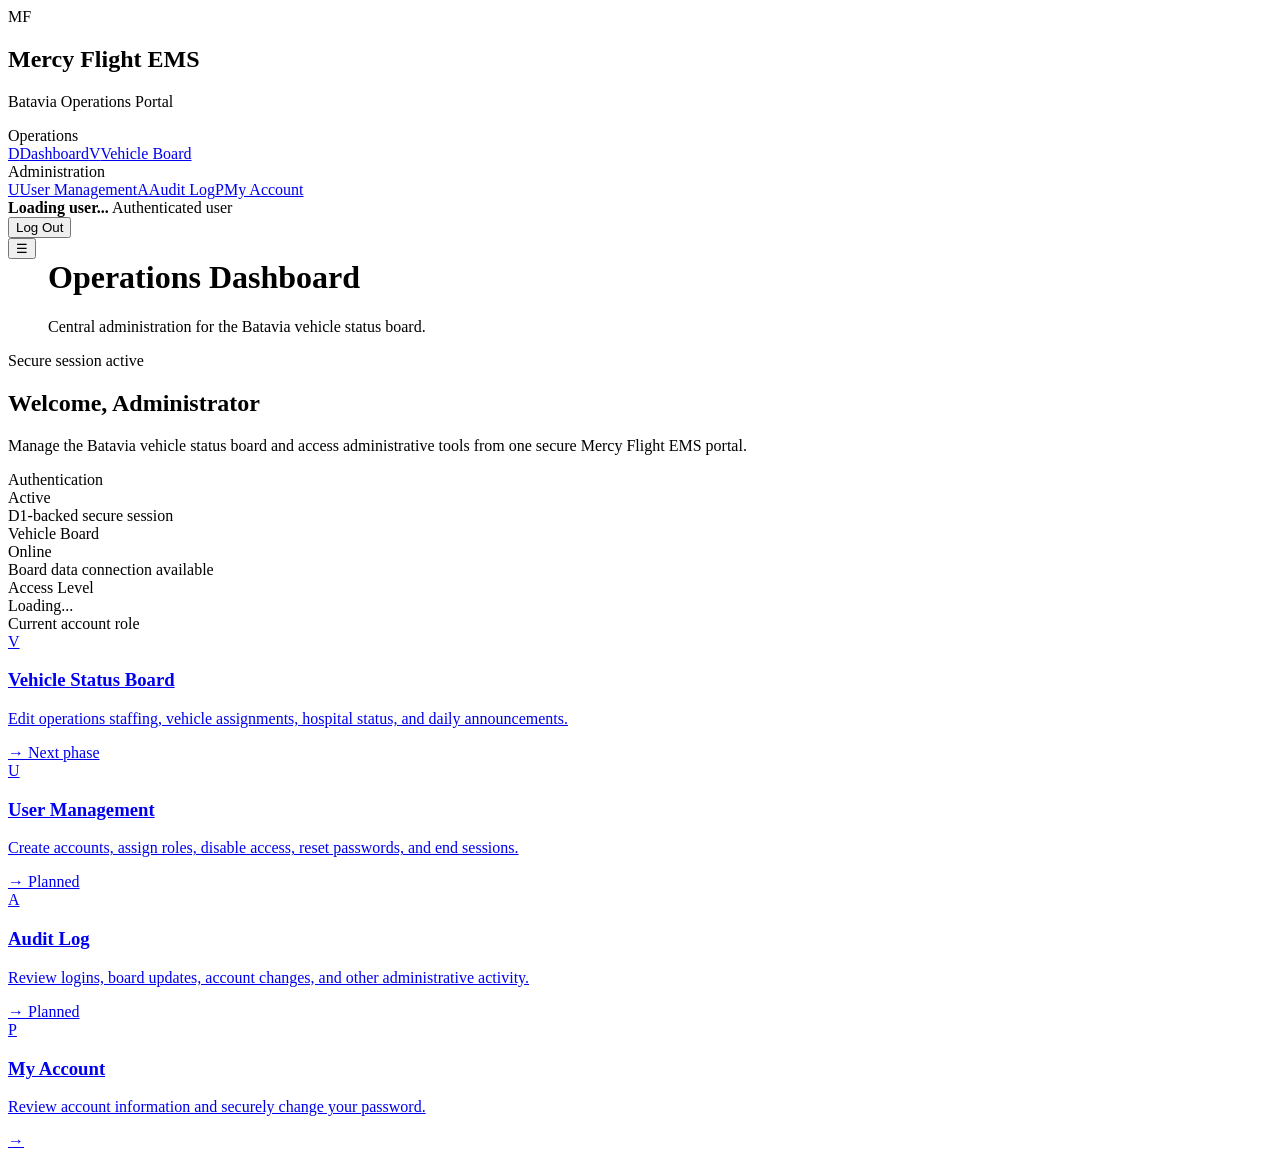
==== commit 4531f16d: "Refactor admin dashboard HTML structure and styles Updated the admin dashboard layout and styles." ====
--- a/admin/index.html
+++ b/admin/index.html
@@ -3,482 +3,117 @@
 <head>
   <meta charset="UTF-8" />
   <meta name="viewport" content="width=device-width, initial-scale=1.0" />
-  <title>MEMS-Batavia-Dashboard-Update</title>
-  <link rel="stylesheet" href="/style.css" />
+  <title>Operations Dashboard - Mercy Flight EMS</title>
+  <link rel="stylesheet" href="/admin/assets/admin.css" />
+</head>
+<body>
+  <div class="app-shell">
+    
+<aside class="sidebar">
+  <div class="brand">
+    <div class="brand-mark">MF</div>
+    <div>
+      <h1 class="brand-title">Mercy Flight EMS</h1>
+      <p class="brand-subtitle">Batavia Operations Portal</p>
+    </div>
+  </div>
 
-  <style>
-    #hospitalTable td select,
-    #hospitalTable td input,
-    #vehicleTable td input,
-    #vehicleTable td select,
-    #oosTable td input {
-      min-height: 42px;
-    }
+  <nav class="nav" aria-label="Administration navigation">
+    <div class="nav-label">Operations</div>
+    <a class="nav-link active" href="/admin/"><span class="nav-icon">D</span><span>Dashboard</span></a><a class="nav-link" href="/admin/board/"><span class="nav-icon">V</span><span>Vehicle Board</span></a>
+    <div class="nav-label">Administration</div>
+    <a class="nav-link" href="/admin/users/"><span class="nav-icon">U</span><span>User Management</span></a><a class="nav-link" href="/admin/audit/"><span class="nav-icon">A</span><span>Audit Log</span></a><a class="nav-link" href="/admin/account/"><span class="nav-icon">P</span><span>My Account</span></a>
+  </nav>
 
-    #hospitalTable .facility {
-      background: #d9d9d9;
-      color: #000;
-      font-weight: bold;
-    }
+  <div class="sidebar-footer">
+    <div class="sidebar-user">
+      <strong data-user-name>Loading user...</strong>
+      <span data-user-role>Authenticated user</span>
+    </div>
+    <button class="logout-button" type="button" data-logout>Log Out</button>
+  </div>
+</aside>
 
-    .admin-header-actions {
-      display: flex;
-      justify-content: flex-end;
-      gap: 10px;
-      margin-bottom: 15px;
-    }
-
-    .logout-btn {
-      background: #ff671f;
-      color: #fff;
-      border: none;
-      padding: 10px 18px;
-      border-radius: 6px;
-      cursor: pointer;
-      font-weight: 700;
-    }
-
-    .logout-btn:hover {
-      opacity: 0.9;
-    }
-
-    .logout-btn:disabled {
-      opacity: 0.65;
-      cursor: wait;
-    }
-
-    .daily-info-admin-box {
-      background: transparent;
-      color: #fff;
-      border-radius: 6px;
-    }
-
-    #dailyInfoInput {
-      width: 100%;
-      min-height: 180px;
-      box-sizing: border-box;
-      padding: 12px;
-      border-radius: 6px;
-      border: 1px solid rgba(255,255,255,.25);
-      background: rgba(255,255,255,.08);
-      color: #fff;
-      font-family: Arial, Helvetica, sans-serif;
-      font-size: 16px;
-      line-height: 1.35;
-      resize: vertical;
-    }
-
-    #dailyInfoInput::placeholder {
-      color: rgba(255,255,255,.65);
-    }
-
-    .admin-help-text {
-      margin-top: 8px;
-      font-size: 0.9rem;
-      color: #fff;
-    }
-
-    .full-width-label {
-      grid-column: span 2;
-    }
-
-    @media (max-width: 600px) {
-      .full-width-label {
-        grid-column: span 1;
-      }
-
-      .admin-header-actions {
-        justify-content: stretch;
-      }
-
-      .admin-header-actions button {
-        width: 100%;
-      }
-    }
-
-    .presence-banner {
-      background: #ff9800;
-      color: #000;
-      padding: 14px 20px;
-      border-radius: 6px;
-      margin-bottom: 24px;
-      font-weight: bold;
-      border-left: 6px solid #e65100;
-      box-shadow: 0 4px 6px rgba(0,0,0,0.2);
-      animation: slideDown 0.3s ease-out;
-    }
-
-    @keyframes slideDown {
-      from { opacity: 0; transform: translateY(-10px); }
-      to { opacity: 1; transform: translateY(0); }
-    }
-  </style>
-</head>
-
-<body>
-  <div class="admin-page">
-    <h1>MERCY EMS - BATAVIA ADMIN PORTAL</h1>
-
-    <div class="admin-header-actions">
-      <button id="logoutBtn" class="logout-btn" type="button">Log Out</button>
-    </div>
-
-    <p>
-      <button type="button" onclick="exportPDF()">Export PDF</button>
-    </p>
-
-    <section class="admin-section">
-      <h2>Operations Team</h2>
-      <div class="form-grid">
-        <label>Crew Chief
-          <input id="crewChief" type="text" />
-        </label>
-
-        <label>Operations Manager
-          <input id="assistantChief" type="text" />
-        </label>
-
-        <label class="full-width-label">Medical Direction Phone # (Only update if directed to do so)
-          <input id="medicalDirection" type="text" placeholder="716-626-4011" />
-        </label>
-      </div>
-    </section>
-
-    <section class="admin-section">
-      <h2>Vehicle Assignments</h2>
-      <table id="vehicleTable">
-        <thead>
-          <tr>
-            <th>Vehicle</th>
-            <th>Shift ID</th>
-            <th>CTY ID</th>
-            <th>Time</th>
-            <th>Crew 1</th>
-            <th>Crew 2</th>
-            <th>Crew 3</th>
-            <th>Comments</th>
-            <th>Delete</th>
-          </tr>
-        </thead>
-        <tbody></tbody>
-      </table>
-
-      <p>
-        <button type="button" id="addVehicleRowBtn">Add Vehicle Row</button>
-      </p>
-    </section>
-
-    <section class="admin-section">
-      <h2>Hospital Status</h2>
-      <br />
-      <h3>(Orange = Facility is missing a service or experiencing an issue, Red = Facility is not accepting PTs.)</h3>
-
-      <table id="hospitalTable">
-        <thead>
-          <tr>
-            <th>Facility</th>
-            <th>Status</th>
-            <th>Comment</th>
-          </tr>
-        </thead>
-        <tbody></tbody>
-      </table>
-    </section>
-
-    <section class="admin-section">
-      <h2>Daily Information / Announcements</h2>
-
-      <div class="daily-info-admin-box">
-        <textarea
-          id="dailyInfoInput"
-          placeholder="Enter daily information, reminders, schedule notes, email reminders, etc."
-        ></textarea>
+    <main class="main">
+      <div class="topbar">
+        <div style="display:flex;align-items:flex-start;gap:12px;">
+          <button class="mobile-menu-button" type="button" data-menu-toggle aria-label="Open menu">☰</button>
+          <div>
+            <h1 class="page-title">Operations Dashboard</h1>
+            <p class="page-subtitle">Central administration for the Batavia vehicle status board.</p>
+          </div>
+        </div>
+        <div class="session-badge">
+          <span class="status-dot"></span>
+          <span>Secure session active</span>
+        </div>
       </div>
 
-      <p class="admin-help-text">
-        This message appears on the display board and at the bottom of the PDF export.
-      </p>
-    </section>
+      <div id="errorBanner" class="error-banner" role="alert"></div>
+      
+<section class="hero-panel">
+  <h2>Welcome, <span data-user-name>Administrator</span></h2>
+  <p>
+    Manage the Batavia vehicle status board and access administrative tools
+    from one secure Mercy Flight EMS portal.
+  </p>
+</section>
 
-    <section class="admin-section admin-save-bar">
-      <button id="saveBtn" type="button">Save Changes</button>
-      <p id="statusMsg">Loading current board data...</p>
-    </section>
+<section class="stats-grid" aria-label="Portal status">
+  <article class="stat-card">
+    <div class="stat-label">Authentication</div>
+    <div class="stat-value">Active</div>
+    <div class="stat-note">D1-backed secure session</div>
+  </article>
+
+  <article class="stat-card">
+    <div class="stat-label">Vehicle Board</div>
+    <div class="stat-value">Online</div>
+    <div class="stat-note">Board data connection available</div>
+  </article>
+
+  <article class="stat-card">
+    <div class="stat-label">Access Level</div>
+    <div class="stat-value" data-user-role>Loading...</div>
+    <div class="stat-note">Current account role</div>
+  </article>
+</section>
+
+<section class="module-grid" aria-label="Portal modules">
+  <a class="module-card" href="/admin/board/">
+    <div class="module-icon">V</div>
+    <h3>Vehicle Status Board</h3>
+    <p>Edit operations staffing, vehicle assignments, hospital status, and daily announcements.</p>
+    <span class="module-arrow">→</span>
+  </a>
+
+  <a class="module-card" href="/admin/users/">
+    <span class="module-badge">Next phase</span>
+    <div class="module-icon">U</div>
+    <h3>User Management</h3>
+    <p>Create accounts, assign roles, disable access, reset passwords, and end sessions.</p>
+    <span class="module-arrow">→</span>
+  </a>
+
+  <a class="module-card" href="/admin/audit/">
+    <span class="module-badge">Planned</span>
+    <div class="module-icon">A</div>
+    <h3>Audit Log</h3>
+    <p>Review logins, board updates, account changes, and other administrative activity.</p>
+    <span class="module-arrow">→</span>
+  </a>
+
+  <a class="module-card" href="/admin/account/">
+    <span class="module-badge">Planned</span>
+    <div class="module-icon">P</div>
+    <h3>My Account</h3>
+    <p>Review account information and securely change your password.</p>
+    <span class="module-arrow">→</span>
+  </a>
+</section>
+
+    </main>
   </div>
-
-  <script>
-    let currentRevisionId = null;
-    let mySessionId = Math.random().toString(36).substring(2, 15);
-
-    function escapeHtml(value) {
-      return String(value || "")
-        .replace(/&/g, "&amp;")
-        .replace(/</g, "&lt;")
-        .replace(/>/g, "&gt;")
-        .replace(/"/g, "&quot;")
-        .replace(/'/g, "&#39;");
-    }
-
-    function getDailyInfoHtml() {
-      const dailyInfoInput = document.getElementById("dailyInfoInput");
-      if (!dailyInfoInput) return "";
-      return dailyInfoInput.value.trim();
-    }
-
-    function exportPDF() {
-      const user = "Rig assignments are always scheduled to change!";
-      const now = new Date();
-      const medDirValue = document.getElementById("medicalDirection").value.trim() || "716-626-4011";
-      const rows = Array.from(document.querySelectorAll("#vehicleTable tbody tr"));
-
-      const tableRows = rows.map(row => `
-        <tr>
-          <td>${escapeHtml(row.querySelector(".vehicle").value)}</td>
-          <td>${escapeHtml(row.querySelector(".shiftId").value)}</td>
-          <td>${escapeHtml(row.querySelector(".ctyId").value)}</td>
-          <td>${escapeHtml(row.querySelector(".time").value)}</td>
-          <td>${escapeHtml(row.querySelector(".crew1").value)}</td>
-          <td>${escapeHtml(row.querySelector(".crew2").value)}</td>
-          <td>${escapeHtml(row.querySelector(".crew3").value)}</td>
-          <td>${escapeHtml(row.querySelector(".comments").value)}</td>
-        </tr>
-      `).join("");
-
-      const dailyInfoText = getDailyInfoHtml();
-      const dailyInfoSection = dailyInfoText
-        ? `
-          <div class="daily-info-pdf">
-            <h3>Daily Information / Announcements</h3>
-            <div class="daily-info-content">${escapeHtml(dailyInfoText)}</div>
-          </div>
-        `
-        : "";
-
-      const printWindow = window.open("", "_blank");
-
-      if (!printWindow) {
-        alert("The PDF window was blocked. Please allow pop-ups and try again.");
-        return;
-      }
-
-      printWindow.document.write(`
-        <!DOCTYPE html>
-        <html>
-        <head>
-          <title>Vehicle Assignments</title>
-          <style>
-            @page { size: landscape; margin: 0.5in; }
-            body { font-family: Arial, sans-serif; font-size: 11pt; color: #000; margin: 0; }
-            h2 { text-align: center; margin: 0 0 4px 0; font-size: 16pt; font-weight: bold; }
-            .med-dir-pdf-line { text-align: center; font-size: 11pt; font-weight: bold; margin-bottom: 12px; }
-            table { width: 100%; border-collapse: collapse; }
-            th, td { border: 1px solid #000; padding: 4px 6px; text-align: left; vertical-align: top; }
-            th { font-weight: bold; }
-            thead { display: table-header-group; }
-            .daily-info-pdf { margin-top: 14px; border: 1px solid #000; padding: 8px; page-break-inside: avoid; }
-            .daily-info-pdf h3 { margin: 0 0 6px 0; font-size: 12pt; text-transform: uppercase; }
-            .daily-info-content { font-size: 10.5pt; line-height: 1.3; white-space: pre-wrap; }
-            .footer { margin-top: 10px; font-size: 9pt; display: flex; justify-content: space-between; }
-          </style>
-        </head>
-        <body>
-          <h2>Mercy Flight EMS: Batavia Base - Vehicle Assignments</h2>
-          <div class="med-dir-pdf-line">Medical Direction: ${escapeHtml(medDirValue)}</div>
-          <table>
-            <thead>
-              <tr>
-                <th>Vehicle</th>
-                <th>Shift ID</th>
-                <th>CTY ID</th>
-                <th>Time</th>
-                <th>Crew 1</th>
-                <th>Crew 2</th>
-                <th>Crew 3</th>
-                <th>Comments</th>
-              </tr>
-            </thead>
-            <tbody>${tableRows}</tbody>
-          </table>
-          ${dailyInfoSection}
-          <div class="footer">
-            <span>REMINDER: ${escapeHtml(user)}</span>
-            <span>${escapeHtml(now.toLocaleString())}</span>
-          </div>
-        </body>
-        </html>
-      `);
-
-      printWindow.document.close();
-      printWindow.focus();
-      printWindow.print();
-    }
-
-    function createVehicleRow(vehicle = {}) {
-      const row = document.createElement("tr");
-      row.innerHTML = `
-        <td><input type="text" class="vehicle" value="${escapeHtml(vehicle.vehicle || "")}"></td>
-        <td><input type="text" class="shiftId" value="${escapeHtml(vehicle.shiftId || "")}"></td>
-        <td><input type="text" class="ctyId" value="${escapeHtml(vehicle.ctyId || "")}"></td>
-        <td><input type="text" class="time" value="${escapeHtml(vehicle.time || "")}"></td>
-        <td><input type="text" class="crew1" value="${escapeHtml(vehicle.crew1 || "")}"></td>
-        <td><input type="text" class="crew2" value="${escapeHtml(vehicle.crew2 || "")}"></td>
-        <td><input type="text" class="crew3" value="${escapeHtml(vehicle.crew3 || "")}"></td>
-        <td><input type="text" class="comments" value="${escapeHtml(vehicle.comments || "")}"></td>
-        <td><button type="button" class="deleteRowBtn">Delete</button></td>
-      `;
-
-      row.querySelector(".deleteRowBtn").addEventListener("click", () => row.remove());
-      return row;
-    }
-
-    function createHospitalRow(hospital = {}) {
-      const row = document.createElement("tr");
-      row.innerHTML = `
-        <td><input type="text" class="facility" value="${escapeHtml(hospital.facility || "")}" readonly></td>
-        <td>
-          <select class="status">
-            <option value="OPEN" ${hospital.status === "OPEN" ? "selected" : ""}>OPEN</option>
-            <option value="RED" ${hospital.status === "RED" ? "selected" : ""}>RED</option>
-            <option value="ORANGE" ${hospital.status === "ORANGE" ? "selected" : ""}>ORANGE</option>
-          </select>
-        </td>
-        <td><input type="text" class="comment" value="${escapeHtml(hospital.comment || "")}" placeholder="Enter comment"></td>
-      `;
-      return row;
-    }
-
-    function loadForm(data) {
-      document.getElementById("crewChief").value = data.operations?.crewChief || "";
-      document.getElementById("assistantChief").value = data.operations?.assistantChief || "";
-      document.getElementById("medicalDirection").value = data.operations?.medicalDirection || "716-626-4011";
-
-      const vehicleBody = document.querySelector("#vehicleTable tbody");
-      vehicleBody.innerHTML = "";
-      (data.vehicles || []).forEach(vehicle => vehicleBody.appendChild(createVehicleRow(vehicle)));
-
-      const hospitalBody = document.querySelector("#hospitalTable tbody");
-      hospitalBody.innerHTML = "";
-      (data.hospitals || []).forEach(hospital => hospitalBody.appendChild(createHospitalRow(hospital)));
-
-      const dailyInfoInput = document.getElementById("dailyInfoInput");
-      if (dailyInfoInput) dailyInfoInput.value = data.dailyInfo || "";
-    }
-
-    function collectFormData() {
-      const operations = {
-        crewChief: document.getElementById("crewChief").value.trim(),
-        assistantChief: document.getElementById("assistantChief").value.trim(),
-        medicalDirection: document.getElementById("medicalDirection").value.trim()
-      };
-
-      const vehicles = Array.from(document.querySelectorAll("#vehicleTable tbody tr")).map(row => ({
-        vehicle: row.querySelector(".vehicle").value.trim(),
-        shiftId: row.querySelector(".shiftId").value.trim(),
-        ctyId: row.querySelector(".ctyId").value.trim(),
-        time: row.querySelector(".time").value.trim(),
-        crew1: row.querySelector(".crew1").value.trim(),
-        crew2: row.querySelector(".crew2").value.trim(),
-        crew3: row.querySelector(".crew3").value.trim(),
-        comments: row.querySelector(".comments").value.trim()
-      })).filter(vehicle => Object.values(vehicle).some(value => value !== ""));
-
-      const hospitals = Array.from(document.querySelectorAll("#hospitalTable tbody tr")).map(row => ({
-        facility: row.querySelector(".facility").value.trim(),
-        status: row.querySelector(".status").value,
-        comment: row.querySelector(".comment").value.trim()
-      }));
-
-      return { operations, vehicles, hospitals, dailyInfo: getDailyInfoHtml() };
-    }
-
-    function injectPresenceBanner(message) {
-      const existing = document.querySelector(".presence-banner");
-      if (existing) existing.remove();
-
-      const banner = document.createElement("div");
-      banner.className = "presence-banner";
-      banner.textContent = message;
-
-      const adminPage = document.querySelector(".admin-page");
-      if (adminPage) adminPage.insertBefore(banner, adminPage.firstChild);
-    }
-
-    function removePresenceBanner() {
-      const existing = document.querySelector(".presence-banner");
-      if (existing) existing.remove();
-    }
-
-    document.getElementById("logoutBtn").addEventListener("click", async () => {
-      const logoutBtn = document.getElementById("logoutBtn");
-      logoutBtn.disabled = true;
-      logoutBtn.textContent = "Logging out...";
-
-      try {
-        const response = await fetch("/api/logout", {
-          method: "POST",
-          credentials: "include"
-        });
-
-        if (!response.ok) throw new Error(`Logout failed: ${response.status}`);
-        window.location.replace("/auth/login.html");
-      } catch (error) {
-        logoutBtn.disabled = false;
-        logoutBtn.textContent = "Log Out";
-        alert("Unable to log out: " + error.message);
-      }
-    });
-
-    document.getElementById("addVehicleRowBtn").addEventListener("click", () => {
-      document.querySelector("#vehicleTable tbody").appendChild(createVehicleRow({}));
-    });
-
-    document.getElementById("saveBtn").addEventListener("click", async () => {
-      const payload = {
-        ...collectFormData(),
-        revisionId: currentRevisionId,
-        senderId: mySessionId
-      };
-
-      try {
-        const response = await fetch("/api/board", {
-          method: "POST",
-          headers: { "Content-Type": "application/json" },
-          credentials: "include",
-          body: JSON.stringify(payload)
-        });
-
-        if (response.status === 409) {
-          throw new Error("Conflict! Another dispatcher saved updates to this board while you were editing.");
-        }
-
-        if (!response.ok) throw new Error(`Save failed: ${response.status}`);
-
-        const result = await response.json();
-        currentRevisionId = result.revisionId;
-        document.getElementById("statusMsg").textContent = "Board updated successfully.";
-        removePresenceBanner();
-      } catch (error) {
-        document.getElementById("statusMsg").textContent = "Error saving board: " + error.message;
-        injectPresenceBanner(`Save denied: ${error.message} To protect active data, please copy your edits, reload this tab, and reapply them.`);
-      }
-    });
-
-    fetch(`/api/board?ts=${Date.now()}`, {
-      cache: "no-store",
-      credentials: "include"
-    })
-      .then(response => {
-        if (!response.ok) throw new Error(`Load failed: ${response.status}`);
-        return response.json();
-      })
-      .then(data => {
-        loadForm(data);
-        currentRevisionId = data.revisionId || "initial-revision-v1";
-        document.getElementById("statusMsg").textContent = "Current board data loaded.";
-      })
-      .catch(error => {
-        document.getElementById("statusMsg").textContent = "Error loading board data: " + error.message;
-      });
-  </script>
+  <script src="/admin/assets/portal.js"></script>
 </body>
 </html>
--- a/admin/assets/admin.css
+++ b/admin/assets/admin.css
@@ -0,0 +1 @@
+
